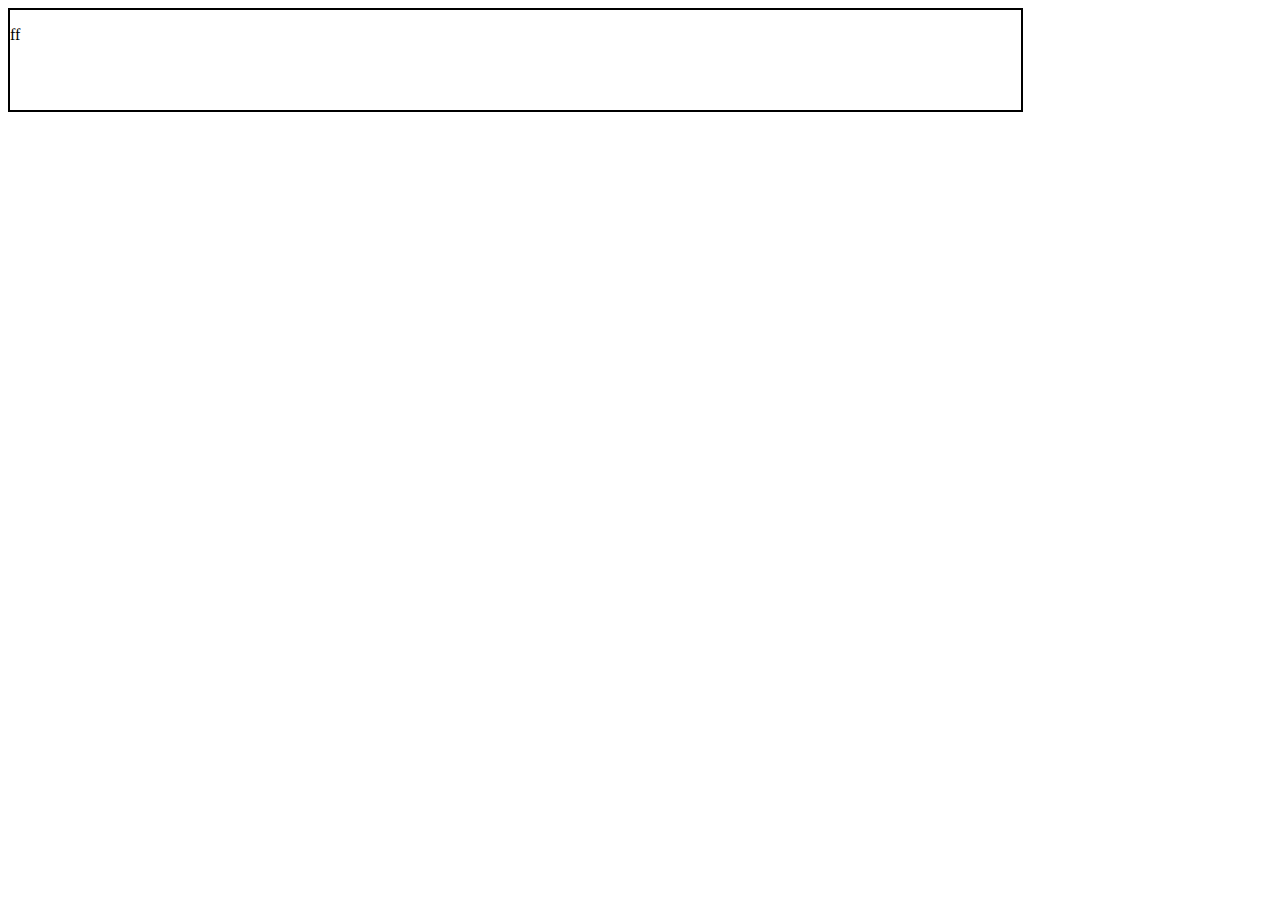
==== test.html @ aeb46a51 "html, css, js test" ====
<!DOCTYPE html>
<html>
<head>
	<meta charset="utf-8">
	<link rel="stylesheet" href="test.css" />
	<meta name="viewport" content="width=device-width, initial-scale=1">
	<title></title>
</head>

<body>
<script type="text/javascript" src="test.js"></script>
<div id="test">
	<p>ff</p>
</div>
</body>
</html>
---- test.css ----
#test
{
	border: 2px black solid;
	height: 100px;
	width: 80%;
}
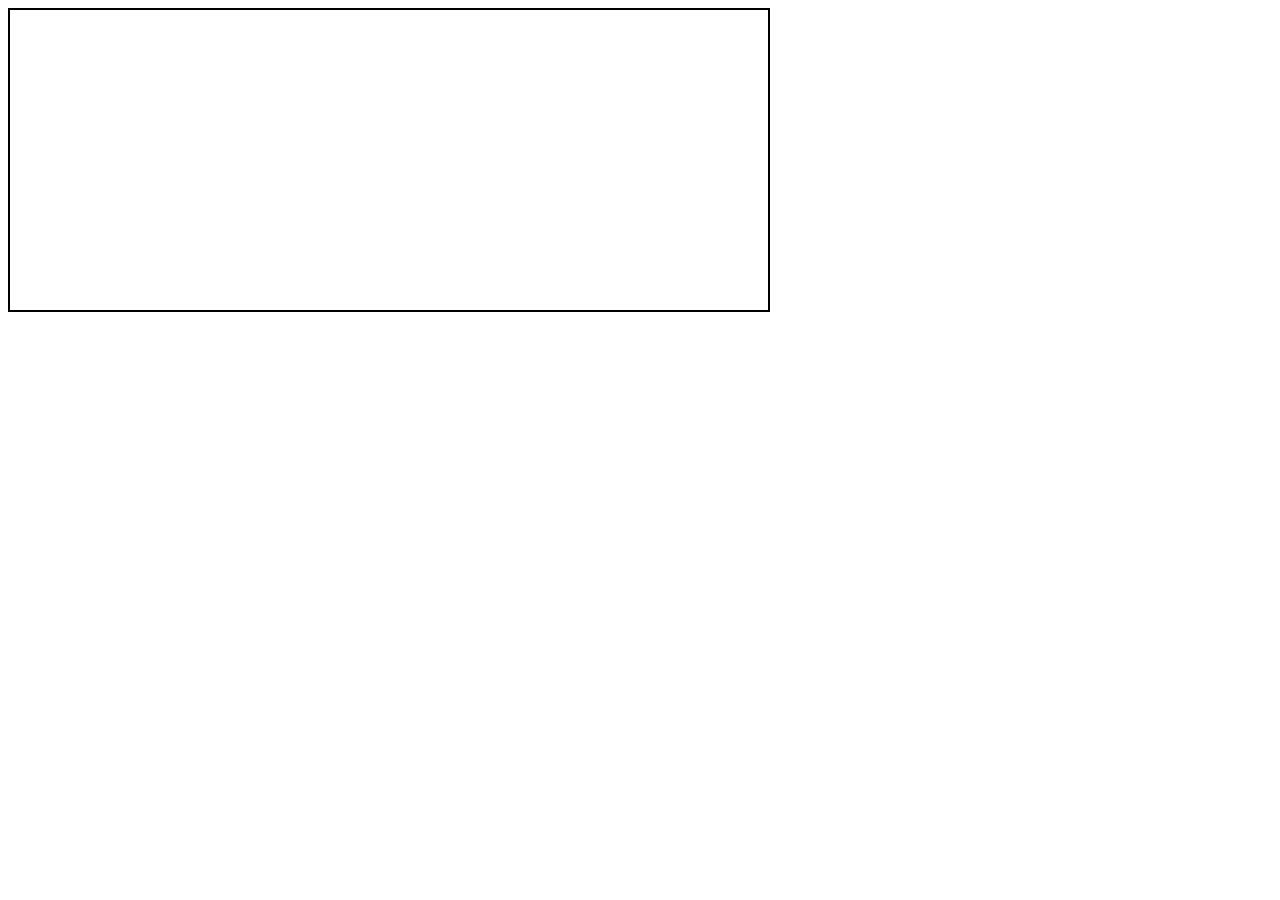
==== commit 621c02b2: "test fetch" ====
--- a/test.html
+++ b/test.html
@@ -10,7 +10,6 @@
 <body>
 <script type="text/javascript" src="test.js"></script>
 <div id="test">
-	<p>ff</p>
 </div>
 </body>
 </html>
--- a/test.css
+++ b/test.css
@@ -1,6 +1,6 @@
 #test
 {
 	border: 2px black solid;
-	height: 100px;
-	width: 80%;
+	height: 300px;
+	width: 60%;
 }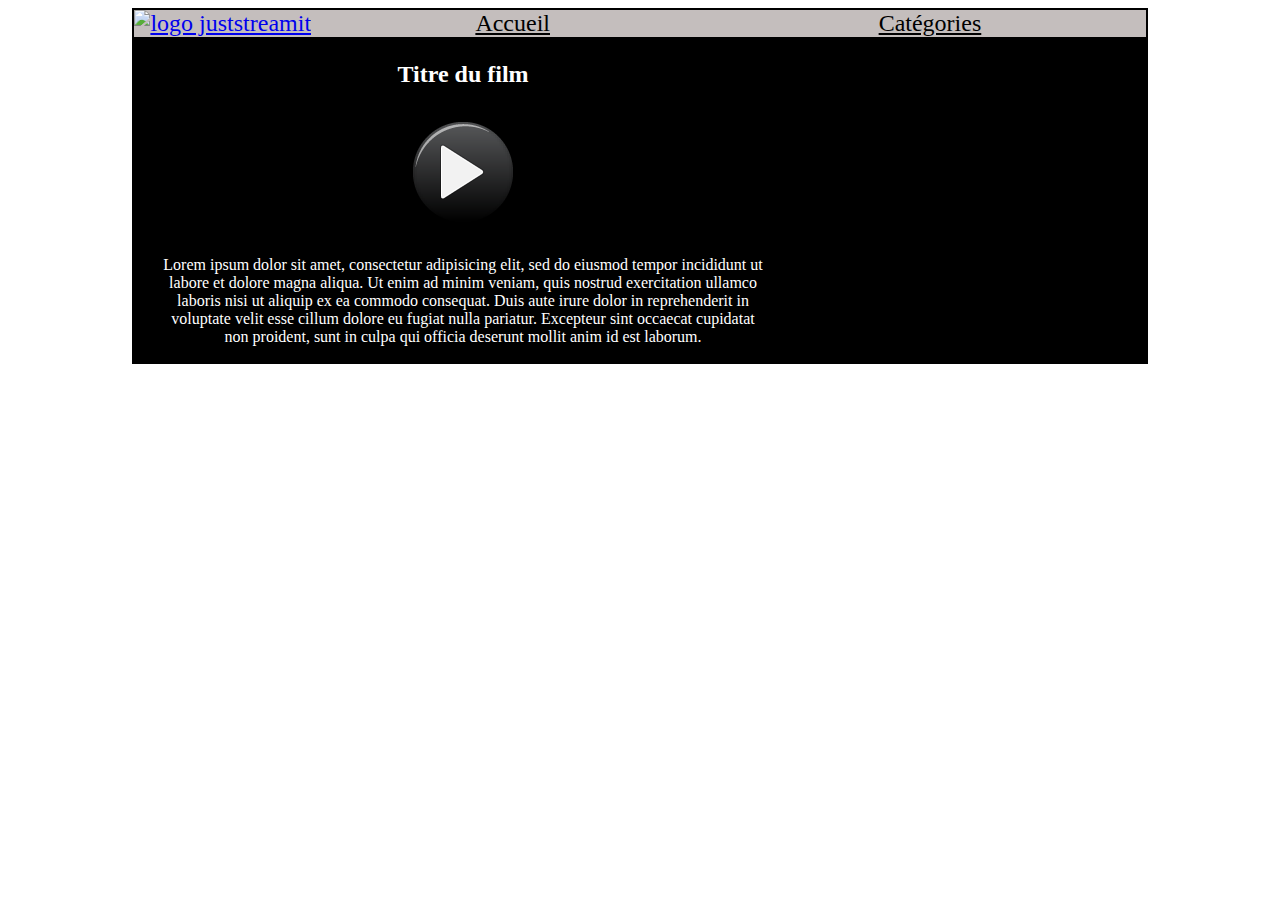
==== commit 8f0cf950: "header + best movie section" ====
--- a/test.html
+++ b/test.html
@@ -1,15 +1,43 @@
 <!DOCTYPE html>
 <html>
-<head>
-	<meta charset="utf-8">
-	<link rel="stylesheet" href="test.css" />
-	<meta name="viewport" content="width=device-width, initial-scale=1">
-	<title></title>
-</head>
+	<head>
+		<meta charset="utf-8">
+		<link rel="stylesheet" href="test.css" />
+		<meta name="viewport" content="width=device-width, initial-scale=1">
+		<title>JustStreamIt</title>
+	</head>
 
-<body>
-<script type="text/javascript" src="test.js"></script>
-<div id="test">
-</div>
-</body>
+	<body>
+		<script type="text/javascript" src="test.js"></script>
+		<header id="header">
+			<a href="test.html"> <img id="logo" src="https://user.oc-static.com/upload/2020/09/18/16004298163529_P5.png" alt="logo juststreamit" title="logo juststreamit"/>
+			</a>
+			<a href="test.html" class="header-a">Accueil</a>
+			<a href="test.html" class="header-a">Catégories</a>
+		</header>
+
+		<section id="bestFilmSection">
+			<article id="article-BestFilm">
+				<h2 >Titre du film</h2>
+				<a href="">
+					<img id="play-BestFilm" src="play2.png">
+				</a>
+				<p id="description">
+					Lorem ipsum dolor sit amet, consectetur adipisicing elit, sed do eiusmod
+					tempor incididunt ut labore et dolore magna aliqua. Ut enim ad minim veniam,
+					quis nostrud exercitation ullamco laboris nisi ut aliquip ex ea commodo
+					consequat. Duis aute irure dolor in reprehenderit in voluptate velit esse
+					cillum dolore eu fugiat nulla pariatur. Excepteur sint occaecat cupidatat non
+					proident, sunt in culpa qui officia deserunt mollit anim id est laborum.
+				</p>	
+			</article>
+			<aside id="aside-picture">
+
+			</aside>
+		</section>
+
+
+<!-- <div id="test">
+</div> -->
+	</body>
 </html>
--- a/test.css
+++ b/test.css
@@ -1,6 +1,67 @@
-#test
+
+#header
+{	
+	display: flex;
+	border: 2px black solid;
+	width: 80%;
+	margin: auto;
+	background-color: #c4bebd ;
+	justify-content: space-around;
+	font-size: x-large;
+}
+
+#logo
+{
+	height: 200px;
+	
+}
+
+.header-a
+{	
+
+	color: black;
+	margin: auto;
+}
+
+#bestFilmSection
+{
+	display: flex;
+	border: 2px black solid;
+	width: 80%;
+	margin: auto;
+	justify-content: space-around;
+	background-color: black;
+}
+
+#article-BestFilm
+{
+	display: flex;
+	flex-direction: column;
+	justify-content: center;
+	color: white;
+	width: 60%;
+	text-align: center
+}
+
+#aside-picture
+{
+	width: 30%;
+	background-image: url('https://m.media-amazon.com/images/M/MV5BNjA5Y2ZhYzctNDc1Yy00OGViLWI3NGUtOTYwZmE3NDFiYmIxXkEyXkFqcGdeQXVyNTIzOTk5ODM@._V1_UY268_CR72,0,182,268_AL_.jpg');
+	background-position: center;
+	background-repeat: no-repeat round;
+}
+
+
+
+
+
+
+
+
+
+/*#test
 {
 	border: 2px black solid;
 	height: 300px;
 	width: 60%;
-}+}*/